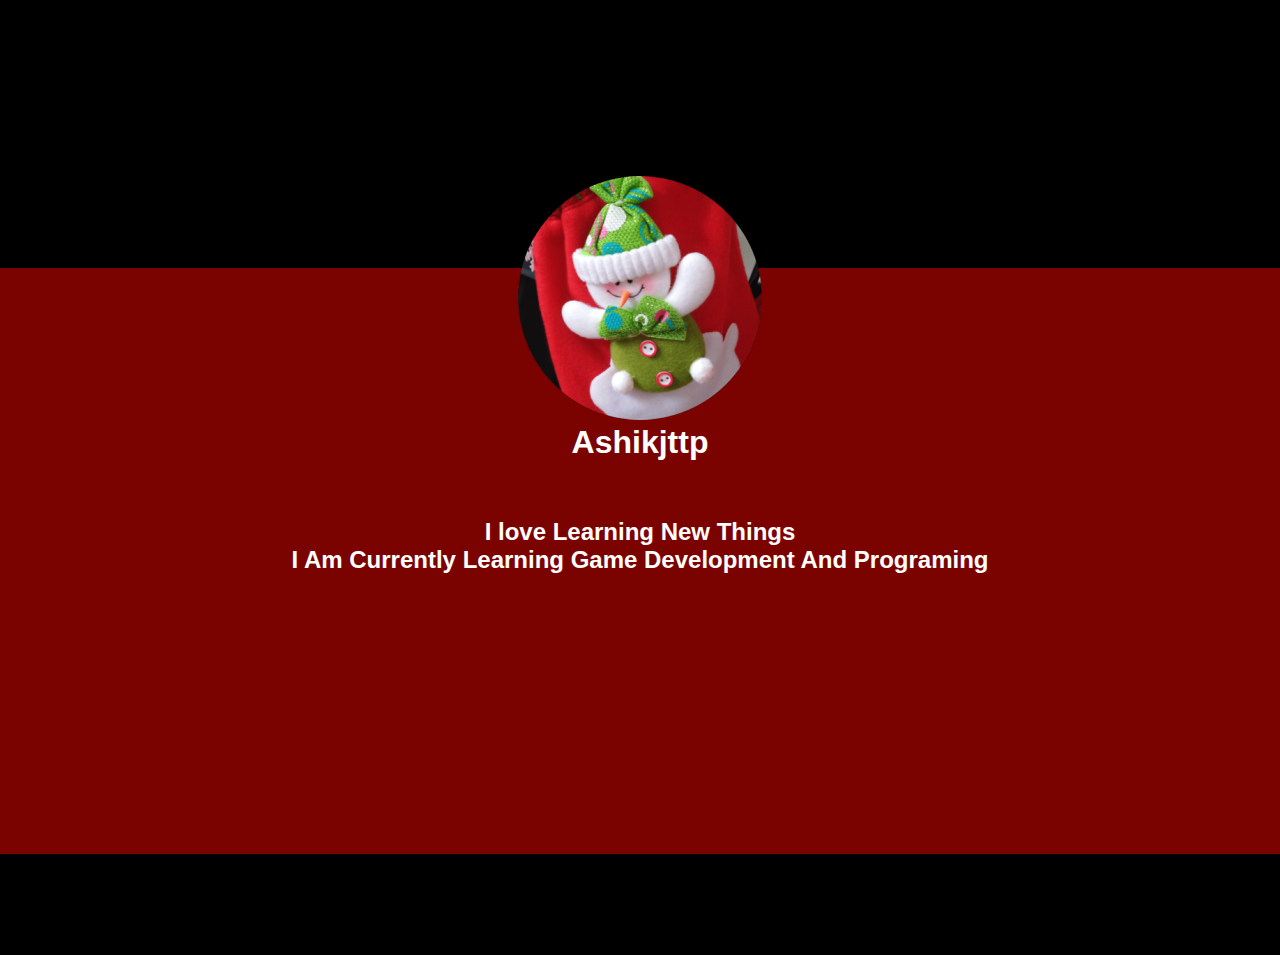
==== index.html @ a3054810 "Add files via upload" ====
<!DOCTYPE html>
<html lang="en">
<head>
    <meta charset="UTF-8">
    <meta name="viewport" content="width=device-width, initial-scale=1.0">
    <title>Ashikjttp - About</title>
</head>
    <body>
        <style>
             body { 
                color: white;
                background-color: rgb(122, 3, 0);
                font-family: 'Franklin Gothic Medium', 'Arial Narrow', Arial, sans-serif;
                padding: 0 ;
                margin: 0 ;

            }

            header {
                background: black;
                padding: 0 0 250px 0;
                text-indent: -99999px;
                text-align: center;
                
            }

            section {
                background-image: url("ashpfp.png");
                background-repeat: no-repeat;
                background-position: center;
                height: 250px;
                position: relative;
                top: -95px;  
                text-indent: -99999px;
            }

            h1 {    

                text-align: center;
                text-indent: auto ;
                position: relative;
                top: -115px; 
            }

            h2 {
                text-align: center;
                text-indent: auto ; 
                position: relative;
                top: -80px; 
            }

            footer {
                margin: 200px 0 0 0;
                background: black;
                padding: 0 0 83px 0;
                text-indent: -99999px;
                text-align: center;
                
            }
            
            
        </style>
        <header>What Are You Doing Here ?, My Boy  </header>
        <section>Don't look For Things You Are Not Supposed To See</section>
        <h1>Ashikjttp</h1>
        <h2>I love Learning New Things<br>I Am Currently Learning Game Development And Programing</h2>
        <footer>The End,Stop Looking At My Code</footer>
    </body>
</html>
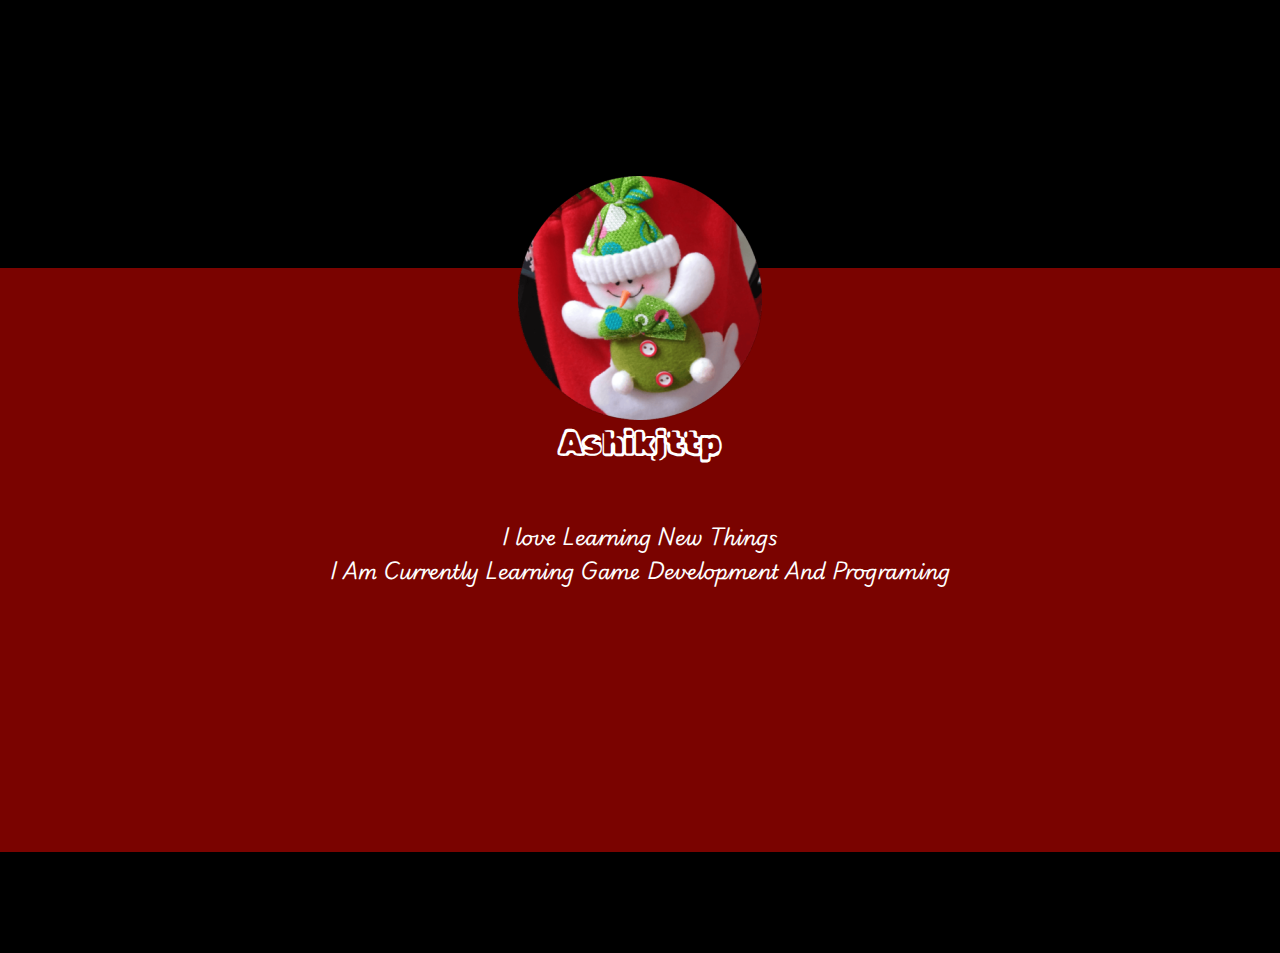
==== commit 21e10a72: "Add files via upload" ====
--- a/index.html
+++ b/index.html
@@ -4,66 +4,11 @@
     <meta charset="UTF-8">
     <meta name="viewport" content="width=device-width, initial-scale=1.0">
     <title>Ashikjttp - About</title>
+    <link rel="stylesheet" href="styles/style.css">
 </head>
-    <body>
-        <style>
-             body { 
-                color: white;
-                background-color: rgb(122, 3, 0);
-                font-family: 'Franklin Gothic Medium', 'Arial Narrow', Arial, sans-serif;
-                padding: 0 ;
-                margin: 0 ;
-
-            }
-
-            header {
-                background: black;
-                padding: 0 0 250px 0;
-                text-indent: -99999px;
-                text-align: center;
-                
-            }
-
-            section {
-                background-image: url("ashpfp.png");
-                background-repeat: no-repeat;
-                background-position: center;
-                height: 250px;
-                position: relative;
-                top: -95px;  
-                text-indent: -99999px;
-            }
-
-            h1 {    
-
-                text-align: center;
-                text-indent: auto ;
-                position: relative;
-                top: -115px; 
-            }
-
-            h2 {
-                text-align: center;
-                text-indent: auto ; 
-                position: relative;
-                top: -80px; 
-            }
-
-            footer {
-                margin: 200px 0 0 0;
-                background: black;
-                padding: 0 0 83px 0;
-                text-indent: -99999px;
-                text-align: center;
-                
-            }
-            
-            
-        </style>
-        <header>What Are You Doing Here ?, My Boy  </header>
+        <header>Home</header>
         <section>Don't look For Things You Are Not Supposed To See</section>
         <h1>Ashikjttp</h1>
-        <h2>I love Learning New Things<br>I Am Currently Learning Game Development And Programing</h2>
-        <footer>The End,Stop Looking At My Code</footer>
-    </body>
+        <p>I love Learning New Things<br>I Am Currently Learning Game Development And Programing</p>
+        <footer><a href="wonder.html">Secret</a></footer>
 </html>--- a/styles/style.css
+++ b/styles/style.css
@@ -0,0 +1,60 @@
+/*Add Fonts Are Here */
+@font-face {
+    font-family:'PlaywriteIS-VariableFont_wght';
+    src: url(../fonts/PlaywriteIS-VariableFont_wght.ttf) format('truetype');
+}
+@font-face {
+    font-family:'RubikVinyl-Regular.ttf';
+    src: url(../fonts/RubikVinyl-Regular.ttf) format('truetype'); 
+}
+
+/* Add Styles Are Here*/
+    body { 
+        color: white;
+        background-color: rgb(122, 3, 0);
+        margin: 0;
+    }
+
+    header {
+        background: black;
+        padding: 0 0 250px 0;
+        text-align: center;  
+        text-indent: -99999px;
+    }
+
+    section {
+        background-image: url("../pics/ashpfp.png");
+        background-repeat: no-repeat;
+        background-position: center;
+        height: 250px;
+        position: relative;
+        top: -95px;  
+        text-indent: -99999px;
+    }
+
+    h1 {    
+        font-family:'RubikVinyl-Regular.ttf','Franklin Gothic Medium';
+        text-align: center;
+        position: relative;
+        top: -115px; 
+    }
+
+    p {
+        font-family:'PlaywriteIS-VariableFont_wght','Franklin Gothic Medium';
+        text-align: center;
+        font-size: 20px;
+        position: relative;
+        top: -80px; 
+    }          
+
+    footer {
+        background: black;
+        margin : 185px 0 0 0;
+        padding : 0 0 83px 0;
+        text-indent: -0;      
+    }
+    a {
+        text-decoration-line: none;
+        position: relative;
+        color: black;
+    }